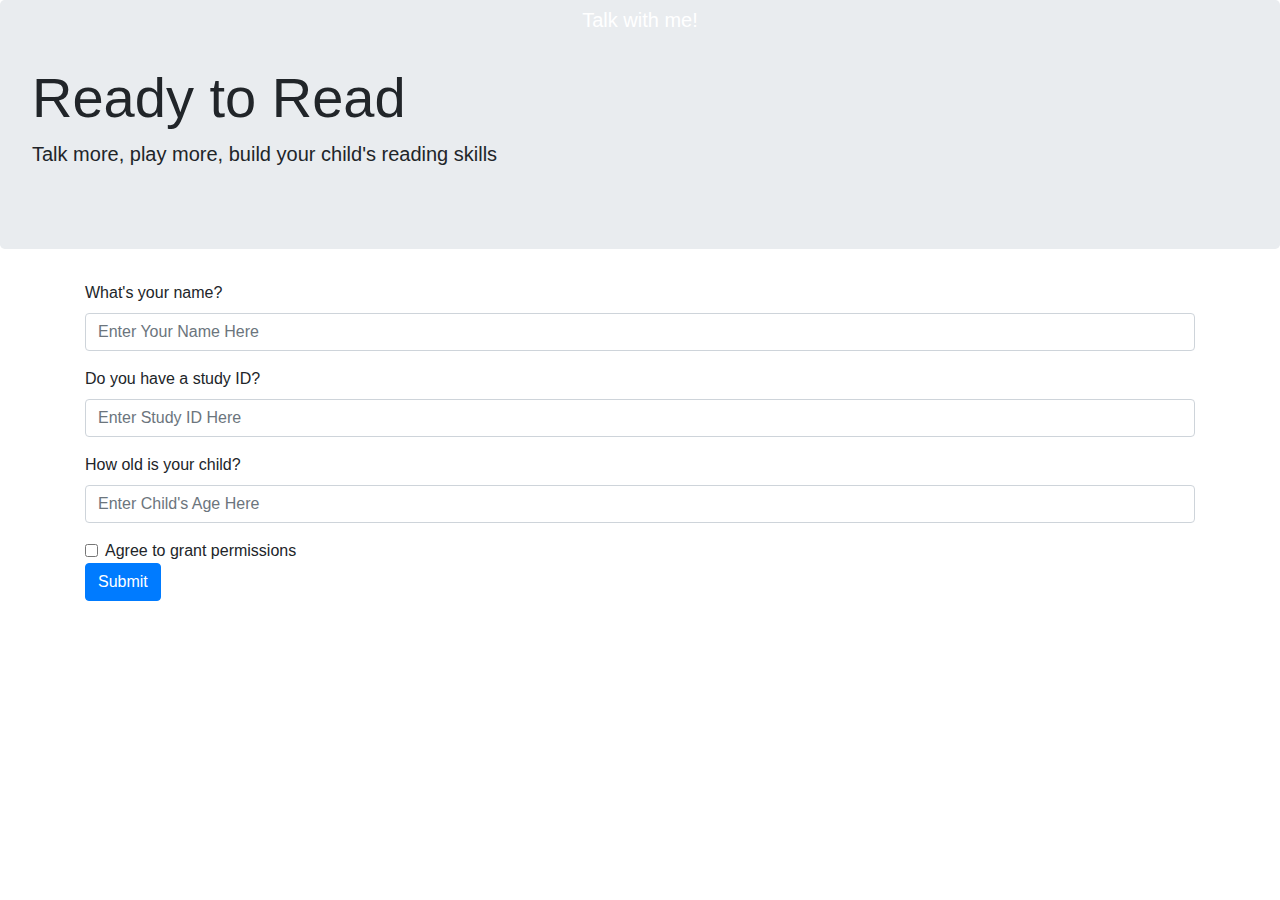
==== index.html @ 5ece42ef "beginning to fix the nav bar and adding coaching pages" ====
<!DOCTYPE html>
<html lang="en">
<head>
    <meta charset="UTF-8">
    <meta name="viewport" content="width=device-width, initial-scale=1, maximum-scale=1, user-scalable=no">
    <title>Talk with me</title>
    
    <script type="text/javascript" src="js/NoSleep.min.js"></script>
    <script type="text/javascript" src="js/jquery.min.js"></script>
    <script type="text/javascript" src="js/bootstrap.min.js"></script>
    <link rel="stylesheet" type="text/css" href="css/stylesheet.css" />
    <link rel="stylesheet" href="https://stackpath.bootstrapcdn.com/bootstrap/4.4.1/css/bootstrap.min.css" integrity="sha384-Vkoo8x4CGsO3+Hhxv8T/Q5PaXtkKtu6ug5TOeNV6gBiFeWPGFN9MuhOf23Q9Ifjh" crossorigin="anonymous">
    <link href="css/open-iconic-bootstrap.min.css" rel="stylesheet">
</head>
<body>
    <header class="bg-dark blog-header bg-dark navbar-dark">
      <div class="row flex-nowrap justify-content-between align-items-center">
      <!-- <nav class="nav d-flex justify-content-between"> -->
        <div class="col-4">
      <!--     <a class="p-2 text-muted" href="index.html">  <span class="oi oi-arrow-thick-left" title="oi-arrow-thick-left" aria-hidden="true"></span> </a> -->
        </div>
        <div class="col-4 text-center">
          <a class="blog-header-logo navbar-brand" href="#">Talk with me!</a>
        </div>
        <div class="col-4 d-flex justify-content-end align-items-center">
        </div>
      </div>
      <!-- </nav> -->
    </header>

  <div class="jumbotron">
    <h1 class="display-4 justify-content-center">Ready to Read</h1>
    <p class="lead">Talk more, play more, build your child's reading skills</p>
    <!-- <hr class="my-4"> -->
    <!-- <p>It uses utility classes for typography and spacing to space content out within the larger container.</p> -->
  </div>

  <div class="container">
    <form id="userForm">
      <div class="form-group">
        <label for="name">What's your name?</label>
        <input type="text" class="form-control" id="name" aria-describedby="formname" placeholder="Enter Your Name Here">
        <!-- <small id="formname" class="form-text text-muted">We'll never share your email with anyone else.</small> -->
      </div>
      <div class="form-group">
        <label for="studyId">Do you have a study ID?</label>
        <input type="text" class="form-control" id="studyId" placeholder="Enter Study ID Here">
      </div>
      <div class="form-group">
        <label for="childAge">How old is your child?</label>
        <input type="number" class="form-control" id="childAge" placeholder="Enter Child's Age Here">
      </div>
      <div class="form-check">
        <input type="checkbox" class="form-check-input" id="exampleCheck1">
        <label class="form-check-label" for="exampleCheck1">Agree to grant permissions</label>
      </div>
      <div class="form-group">
        <input type="submit" class="btn btn-primary" />
      </div>
    </form>
  </div>
</body>

<script>
function logSubmit(event) {
  event.preventDefault();
  console.log(event.target.name.value);
  window.location.href="/start.html";
}

const form = document.getElementById('userForm');
form.addEventListener('submit', logSubmit);

</script>
</html>
---- css/stylesheet.css ----
.navbar-brand
{
    position: absolute;
    width: 100%;
    left: 0;
    text-align: center;
    margin:0 auto;
}

.speech-bubble {
  position: relative;
  background: #d1f8f7;
  border-radius: .4em;
  margin: 15px;
  padding: 10px;
  /*height: 100%*/
  max-height: 400px;
  /*overflow-y: scroll;*/
}
.speech-bubble:after {
    content: '';
    position: absolute;
    right: 0;
    top: 50%;
    width: 0;
    height: 0;
    border: 20px solid transparent;
    border-left-color: #d1f8f7;
    border-right: 0;
    margin-top: -20px;
    margin-right: -20px;
}
.footer {
    position: absolute;
    bottom: 0;
    width: 100%;
    /*height: 60px; 
    line-height: 60px; */
    background-color: #f5f5f5;
}

.book-covers {
  max-height: 140px;
  max-width: 100%;
 }

 #bunny-peek {
    position: absolute;
    right: 0;
 }

 #stopRecord {
     background-color: red; /* Green */
     border-width: medium;
     border-color: black;
     color: white;
     padding: 20px;
     text-align: center;
     text-decoration: none;
     display: inline-block;
     font-size: 16px;
     margin: 4px 2px;
     cursor: pointer;
     max-width: 50%;
     max-height: 15%;
     border-radius: 50%;
     left: 100px;
     right: 100px;
     position: relative;
 }
 #record {
     background-color: green; /* Green */
     border-width: medium;
     border-color: black;
     color: white;
     padding: 20px;
     text-align: center;
     text-decoration: none;
     display: inline-block;
     font-size: 16px;
     margin: 4px 2px;
     cursor: pointer;
     max-width: 50%;
     max-height: 15%;
     border-radius: 50%;
     left: 100px;
     right: 100px;
     position: relative;
 }
 /*h2 {
     left: 100px;
     position: relative;
 }*/
 #recordedAudio {
     left: 100px;
     right: 100px;
     position: relative;
 }
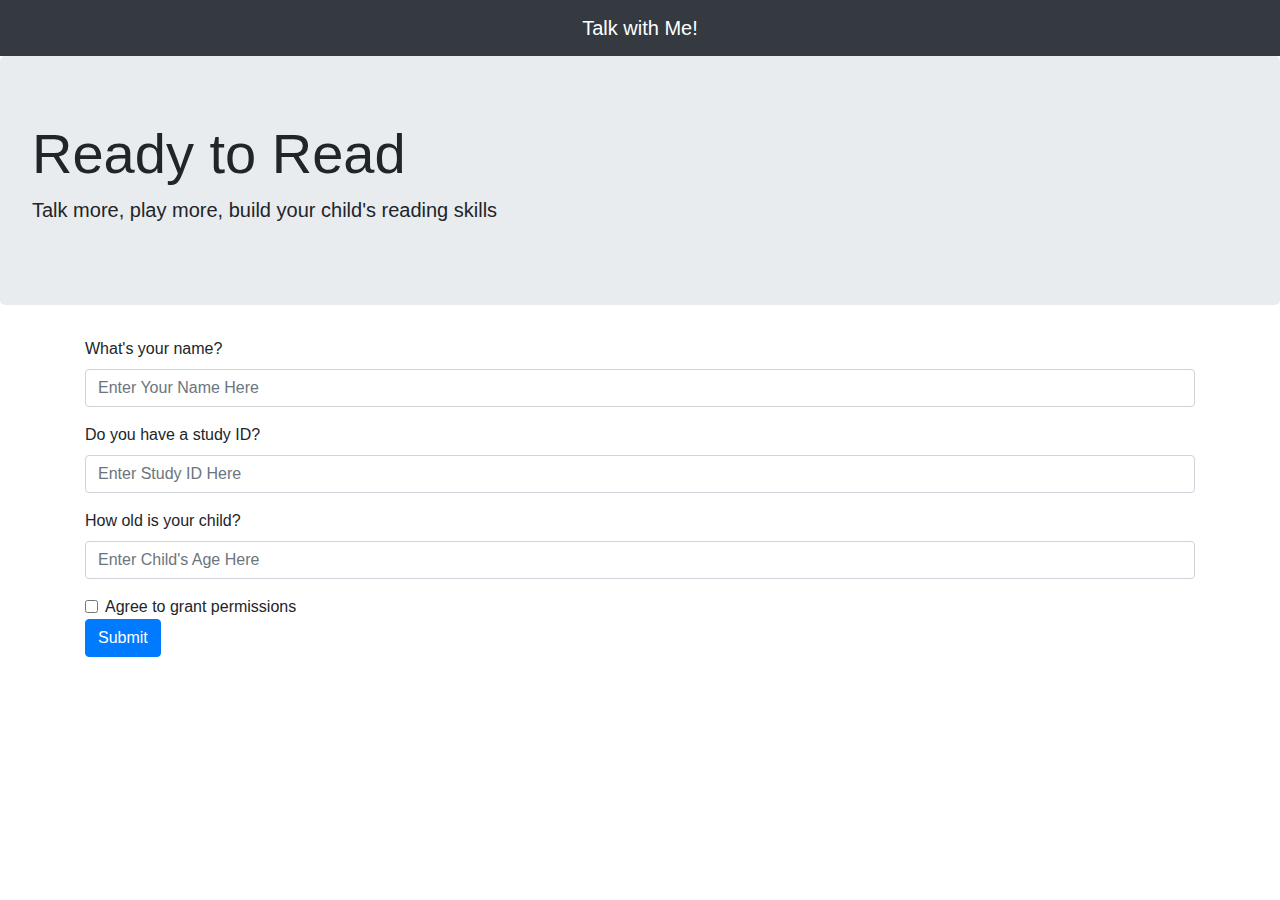
==== commit fcdc7e32: "coaching pages in!" ====
--- a/index.html
+++ b/index.html
@@ -13,20 +13,28 @@
     <link href="css/open-iconic-bootstrap.min.css" rel="stylesheet">
 </head>
 <body>
-    <header class="bg-dark blog-header bg-dark navbar-dark">
-      <div class="row flex-nowrap justify-content-between align-items-center">
-      <!-- <nav class="nav d-flex justify-content-between"> -->
-        <div class="col-4">
-      <!--     <a class="p-2 text-muted" href="index.html">  <span class="oi oi-arrow-thick-left" title="oi-arrow-thick-left" aria-hidden="true"></span> </a> -->
-        </div>
-        <div class="col-4 text-center">
-          <a class="blog-header-logo navbar-brand" href="#">Talk with me!</a>
-        </div>
-        <div class="col-4 d-flex justify-content-end align-items-center">
-        </div>
-      </div>
-      <!-- </nav> -->
-    </header>
+    <nav class="navbar navbar-expand navbar-dark bg-dark">
+    <div class="w-100 order-0 2">
+        <ul class="navbar-nav mr-auto">
+            <li class="nav-item">
+              <!-- <a class="nav-link" href="index.html">  <span class="oi oi-arrow-thick-left" title="oi-arrow-thick-left" aria-hidden="true"></span> </a> -->
+              <a class="nav-link aria-hidden"> &nbsp; </a>
+            </li>
+          </ul>
+    </div>
+    <div class="navbar-brand">
+       <!-- <h4>Talk with Me!</h4> -->
+       Talk with Me!
+    </div>
+    <!-- <div class="navbar-collapse collapse w-100 order-3 dual-collapse2">
+        <ul class="navbar-nav ml-auto">
+            <li class="nav-item">
+                <a class="nav-link" href="#">Right</a>
+            </li>
+        </ul>
+    </div> -->
+</nav>
+
 
   <div class="jumbotron">
     <h1 class="display-4 justify-content-center">Ready to Read</h1>
--- a/css/stylesheet.css
+++ b/css/stylesheet.css
@@ -5,6 +5,15 @@
     left: 0;
     text-align: center;
     margin:0 auto;
+}
+
+.menuimages 
+{
+    max-height: 70pt;
+    /*object-fit: cover;*/
+    max-width: 50pt;
+    display: block;
+    margin: 10pt;
 }
 
 .speech-bubble {
